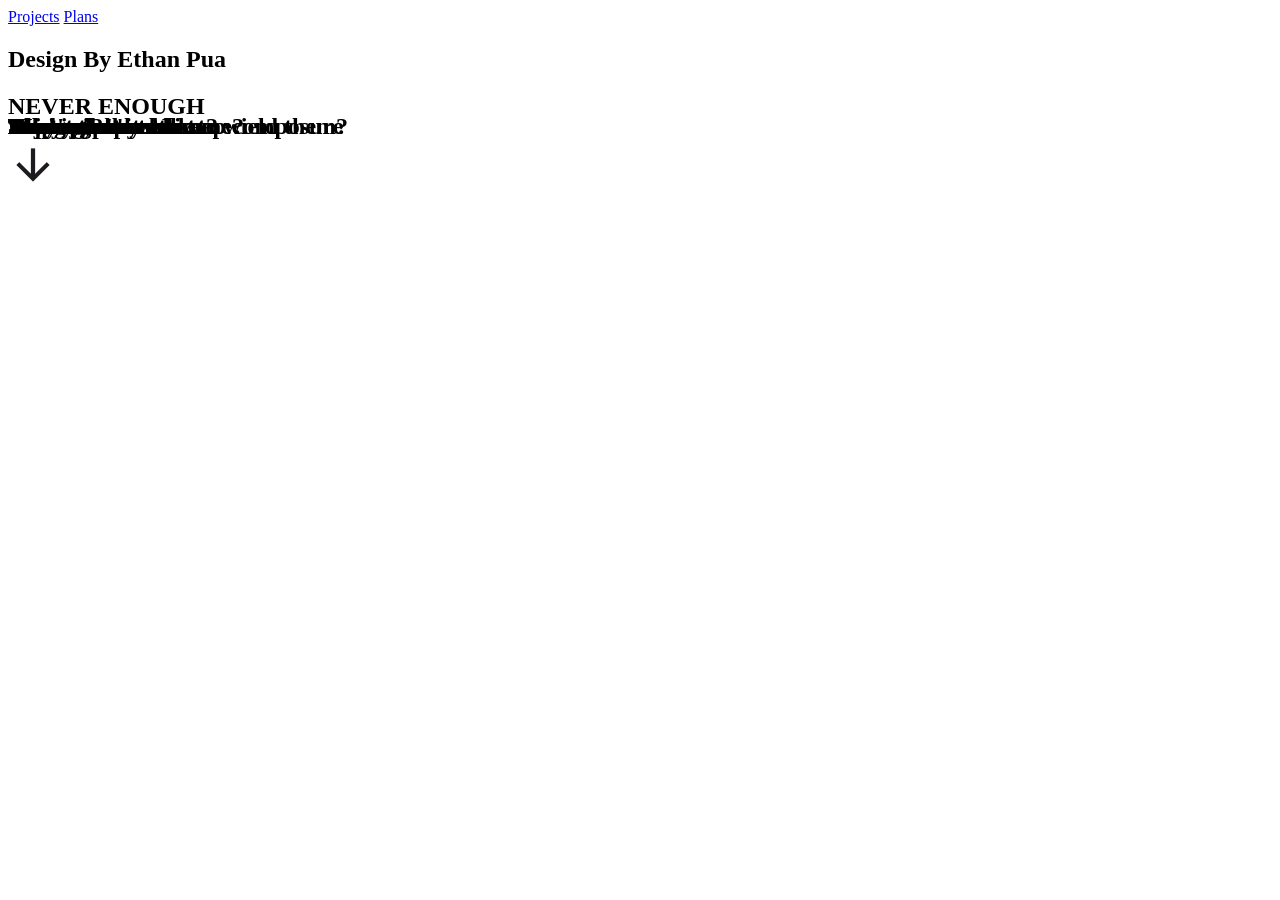
==== index.html @ 6ef33bbf "Started the html, prep for CSS" ====
<!DOCTYPE html>
<html lang="en">
<head>
    <meta charset="UTF-8">
    <meta name="viewport" content="width=device-width, initial-scale=1.0">
    <link rel="stylesheet" href="styles.css">
    <title>Document</title>
</head>
<body>
    <nav id="navigation">
        <a href="#" class="projectsnav">Projects</a>
        <a href="#" class="plansnav">Plans</a>
        <h1 class="designtitle">Design By Ethan Pua</h1>
    </nav>
    <section id="backgroundtexts">
        <h2>You got powers</h2>
        <h2>Do you know how to wield them?</h2>
        <h2>Who runs the show?</h2>
        <h2>Superpowers</h2>
        <h2>Try your best to keep composure</h2>
        <h2>Always</h2>
        <h2>Who's gon'</h2>
        <h2>Stop me?</h2>
        <h2>Pain is inevitable</h2>
        <h2>Find my way</h2>
        <h2>Through space time</h2>
        <h2>You're the one I</h2>
        <h2>Turn to</h2>
        <h2>I'm tryna breath</h2>
        <h2>Why won't you let me?</h2>
        <h1>NEVER ENOUGH</h1>
    </section>
    <div class="arrowdown"></div>
</body>
</html>
---- styles.css ----
.arrowdown {
    background-image: url('images/arrow_forward.png');
    height: 50px;
    width: 50px;
}

h2 {
    position: absolute;
}
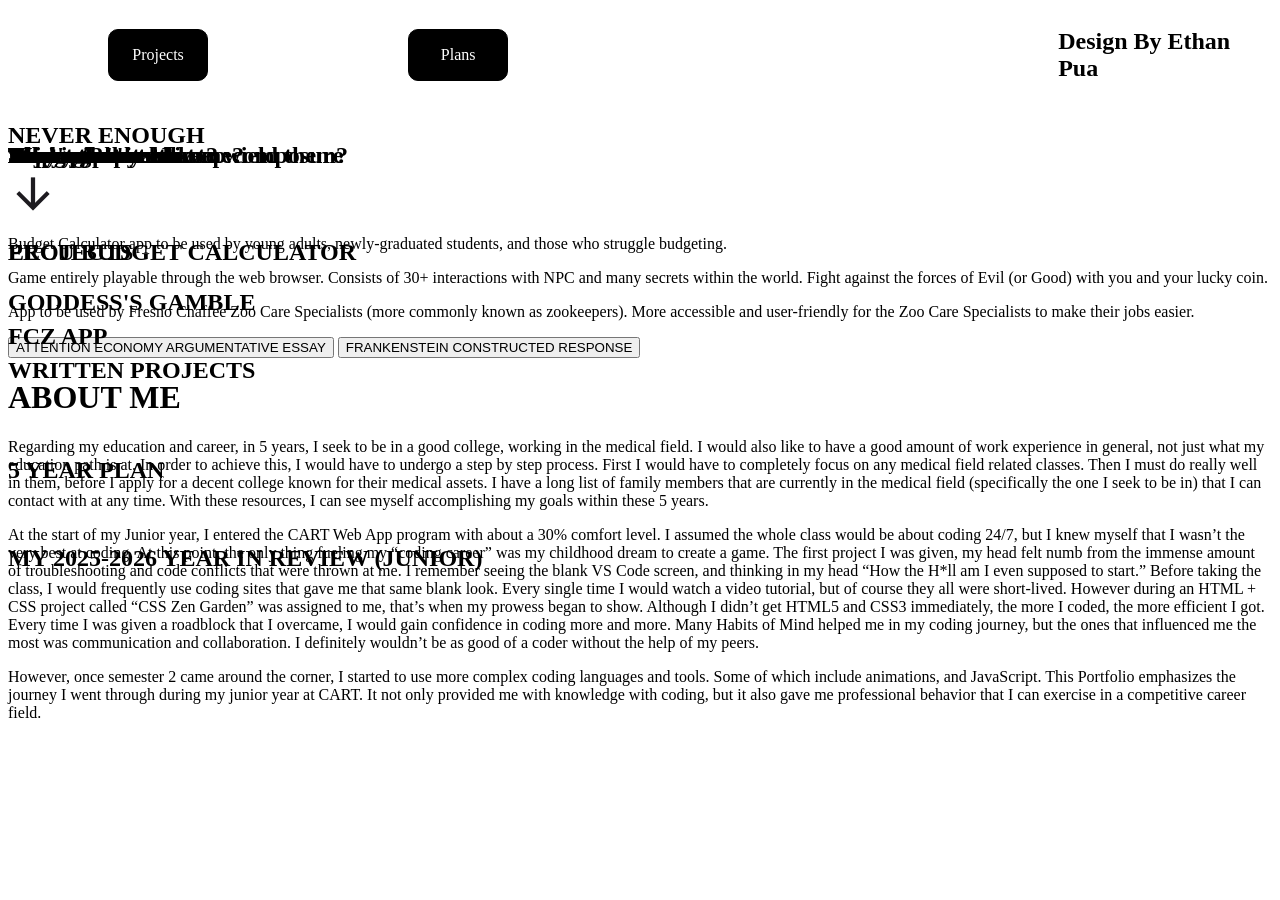
==== commit bed5801c: "Added all the paragraphs" ====
--- a/index.html
+++ b/index.html
@@ -31,5 +31,36 @@
         <h1>NEVER ENOUGH</h1>
     </section>
     <div class="arrowdown"></div>
+    <h2 class="projectstitle">PROJECTS</h2>
+    <section class="EECU">
+        <div class="calcpic"></div>
+        <h2 class="calctitle">EECU BUDGET CALCULATOR</h2>
+    </section>
+    <p>Budget Calculator app to be used by young adults, newly-graduated students, and those who struggle budgeting.</p>
+    <section class="Gamble">
+        <div class="gamblepic"></div>
+        <h2 class="gambletitle">GODDESS'S GAMBLE</h2>
+    </section>
+    <p>Game entirely playable through the web browser. Consists of 30+ interactions with NPC and many secrets within the world. Fight against the forces of Evil (or Good) with you and your lucky coin.</p>
+    <section class="FCZ">
+        <div class="fczpic"></div>
+        <h2 class="fcztitle">FCZ APP</h2>
+    </section>
+    <p>App to be used by Fresno Chaffee Zoo Care Specialists (more commonly known as zookeepers). More accessible and user-friendly for the Zoo Care Specialists to make their jobs easier.</p>
+    <h2 class="writtentitle">WRITTEN PROJECTS</h2>
+    <button class="essay1"><a class="essaylink1">ATTENTION ECONOMY ARGUMENTATIVE ESSAY</a></button>
+    <button class="essay2"><a class="essaylink2">FRANKENSTEIN CONSTRUCTED RESPONSE</a></button>
+    <h1 class="aboutme">ABOUT ME</h1>
+    <section class="fiveyearplan">
+        <h2>5 YEAR PLAN</h2>
+        <p>Regarding my education and career, in 5 years, I seek to be in a good college, working in the medical field. I would also like to have a good amount of work experience in general, not just what my education path is at. In order to achieve this, I would have to undergo a step by step process. First I would have to completely focus on any medical field related classes. Then I must do really well in them, before I apply for a decent college known for their medical assets. I have a long list of family members that are currently in the medical field (specifically the one I seek to be in) that I can contact with at any time. With these resources, I can see myself accomplishing my goals within these 5 years.</p>
+    </section>
+    <section class="yearreview">
+        <h2>MY 2025-2026 YEAR IN REVIEW (JUNIOR)</h2>
+        <p>At the start of my Junior year, I entered the CART Web App program with about a 30% comfort level. I assumed the whole class would be about coding 24/7, but I knew myself that I wasn’t the very best at coding. At this point, the only thing fueling my “coding career” was my childhood dream to create a game. The first project I was given, my head felt numb from the immense amount of troubleshooting and code conflicts that were thrown at me. I remember seeing the blank VS Code screen, and thinking in my head “How the H*ll am I even supposed to start.” Before taking the class, I would frequently use coding sites that gave me that same blank look. Every single time I would watch a video tutorial, but of course they all were short-lived. However during an HTML + CSS project called “CSS Zen Garden” was assigned to me, that’s when my prowess began to show. Although I didn’t get HTML5 and CSS3 immediately, the more I coded, the more efficient I got. Every time I was given a roadblock that I overcame, I would gain confidence in coding more and more. Many Habits of Mind helped me in my coding journey, but the ones that influenced me the most was communication and collaboration. I definitely wouldn’t be as good of a coder without the help of my peers.</p>
+        <div class="picbefore"></div>
+        <div class="picafter"></div>
+        <p>However, once semester 2 came around the corner, I started to use more complex coding languages and tools. Some of which include animations, and JavaScript. This Portfolio emphasizes the journey I went through during my junior year at CART. It not only provided me with knowledge with coding, but it also gave me professional behavior that I can exercise in a competitive career field.</p>
+    </section>
 </body>
 </html>
--- a/styles.css
+++ b/styles.css
@@ -1,3 +1,32 @@
+nav {
+    display: flex;
+    flex-direction: row;
+    align-items: center;
+    gap: 200px;
+}
+
+.projectsnav, .plansnav {
+    display: flex;
+    flex-direction: column;
+    align-items: center;
+    place-content: center;
+    border: 1px black solid;
+    border-radius: 10px;
+    background-color: black;
+    text-decoration: none;
+    color: white;
+    width: 100px;
+    height: 50px;
+}
+
+.projectsnav {
+    margin-left: 100px;
+}
+
+.designtitle {
+    margin-left: 350px;
+}
+
 .arrowdown {
     background-image: url('images/arrow_forward.png');
     height: 50px;
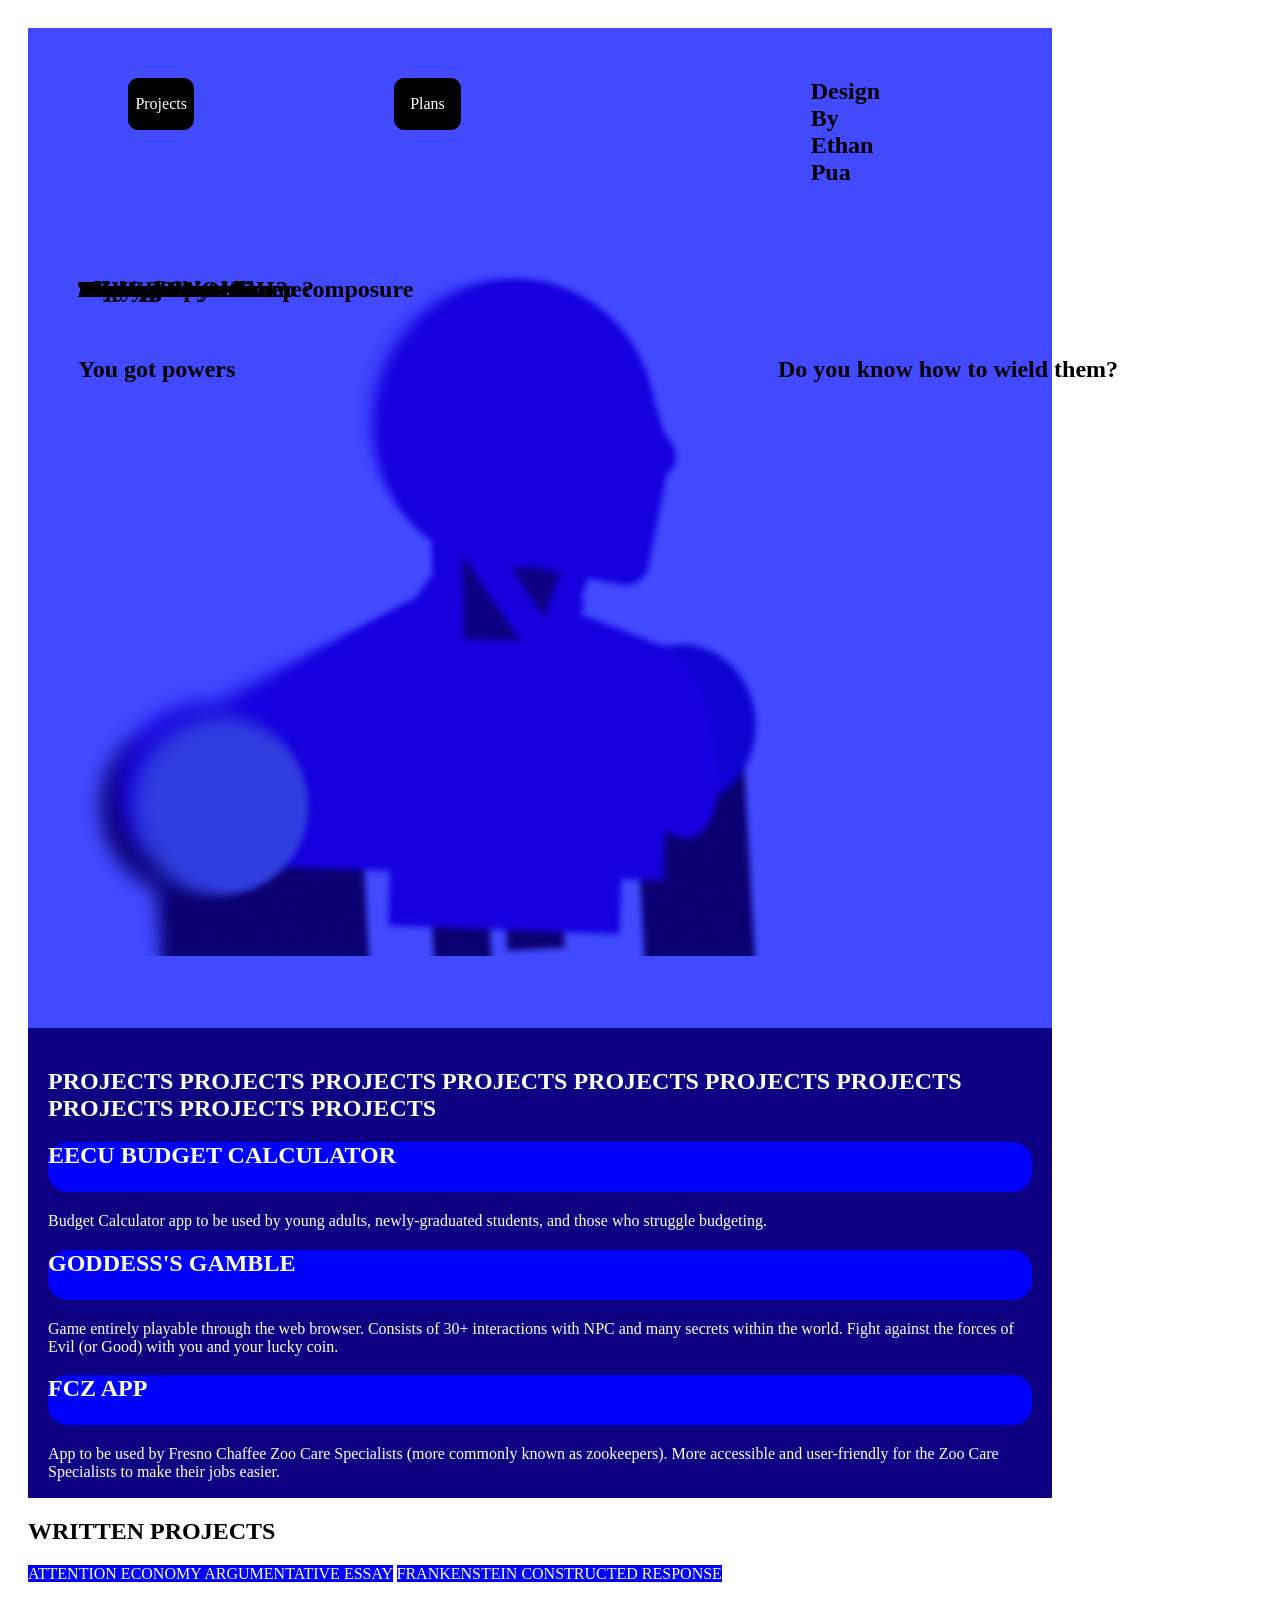
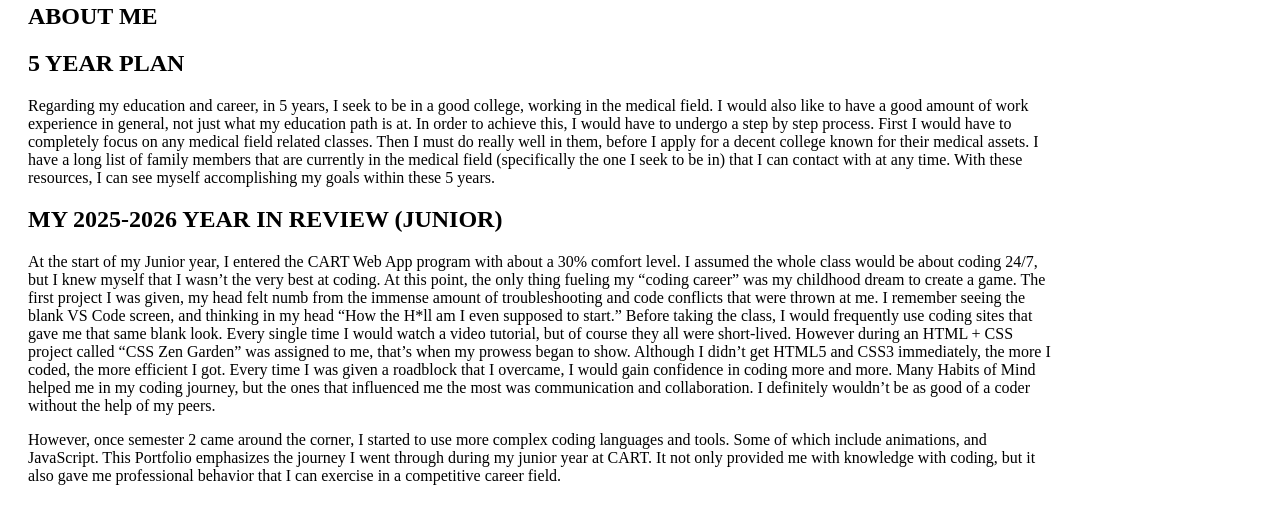
==== commit e658dcfb: "added images and did css" ====
--- a/index.html
+++ b/index.html
@@ -1,66 +1,141 @@
 <!DOCTYPE html>
 <html lang="en">
+
 <head>
     <meta charset="UTF-8">
     <meta name="viewport" content="width=device-width, initial-scale=1.0">
-    <link rel="stylesheet" href="styles.css">
+    <link rel="stylesheet" href="main/styles.css">
     <title>Document</title>
 </head>
+
 <body>
-    <nav id="navigation">
-        <a href="#" class="projectsnav">Projects</a>
-        <a href="#" class="plansnav">Plans</a>
-        <h1 class="designtitle">Design By Ethan Pua</h1>
-    </nav>
-    <section id="backgroundtexts">
-        <h2>You got powers</h2>
-        <h2>Do you know how to wield them?</h2>
-        <h2>Who runs the show?</h2>
-        <h2>Superpowers</h2>
-        <h2>Try your best to keep composure</h2>
-        <h2>Always</h2>
-        <h2>Who's gon'</h2>
-        <h2>Stop me?</h2>
-        <h2>Pain is inevitable</h2>
-        <h2>Find my way</h2>
-        <h2>Through space time</h2>
-        <h2>You're the one I</h2>
-        <h2>Turn to</h2>
-        <h2>I'm tryna breath</h2>
-        <h2>Why won't you let me?</h2>
-        <h1>NEVER ENOUGH</h1>
-    </section>
-    <div class="arrowdown"></div>
-    <h2 class="projectstitle">PROJECTS</h2>
-    <section class="EECU">
-        <div class="calcpic"></div>
-        <h2 class="calctitle">EECU BUDGET CALCULATOR</h2>
-    </section>
-    <p>Budget Calculator app to be used by young adults, newly-graduated students, and those who struggle budgeting.</p>
-    <section class="Gamble">
-        <div class="gamblepic"></div>
-        <h2 class="gambletitle">GODDESS'S GAMBLE</h2>
-    </section>
-    <p>Game entirely playable through the web browser. Consists of 30+ interactions with NPC and many secrets within the world. Fight against the forces of Evil (or Good) with you and your lucky coin.</p>
-    <section class="FCZ">
-        <div class="fczpic"></div>
-        <h2 class="fcztitle">FCZ APP</h2>
-    </section>
-    <p>App to be used by Fresno Chaffee Zoo Care Specialists (more commonly known as zookeepers). More accessible and user-friendly for the Zoo Care Specialists to make their jobs easier.</p>
-    <h2 class="writtentitle">WRITTEN PROJECTS</h2>
-    <button class="essay1"><a class="essaylink1">ATTENTION ECONOMY ARGUMENTATIVE ESSAY</a></button>
-    <button class="essay2"><a class="essaylink2">FRANKENSTEIN CONSTRUCTED RESPONSE</a></button>
-    <h1 class="aboutme">ABOUT ME</h1>
-    <section class="fiveyearplan">
-        <h2>5 YEAR PLAN</h2>
-        <p>Regarding my education and career, in 5 years, I seek to be in a good college, working in the medical field. I would also like to have a good amount of work experience in general, not just what my education path is at. In order to achieve this, I would have to undergo a step by step process. First I would have to completely focus on any medical field related classes. Then I must do really well in them, before I apply for a decent college known for their medical assets. I have a long list of family members that are currently in the medical field (specifically the one I seek to be in) that I can contact with at any time. With these resources, I can see myself accomplishing my goals within these 5 years.</p>
-    </section>
-    <section class="yearreview">
-        <h2>MY 2025-2026 YEAR IN REVIEW (JUNIOR)</h2>
-        <p>At the start of my Junior year, I entered the CART Web App program with about a 30% comfort level. I assumed the whole class would be about coding 24/7, but I knew myself that I wasn’t the very best at coding. At this point, the only thing fueling my “coding career” was my childhood dream to create a game. The first project I was given, my head felt numb from the immense amount of troubleshooting and code conflicts that were thrown at me. I remember seeing the blank VS Code screen, and thinking in my head “How the H*ll am I even supposed to start.” Before taking the class, I would frequently use coding sites that gave me that same blank look. Every single time I would watch a video tutorial, but of course they all were short-lived. However during an HTML + CSS project called “CSS Zen Garden” was assigned to me, that’s when my prowess began to show. Although I didn’t get HTML5 and CSS3 immediately, the more I coded, the more efficient I got. Every time I was given a roadblock that I overcame, I would gain confidence in coding more and more. Many Habits of Mind helped me in my coding journey, but the ones that influenced me the most was communication and collaboration. I definitely wouldn’t be as good of a coder without the help of my peers.</p>
-        <div class="picbefore"></div>
-        <div class="picafter"></div>
-        <p>However, once semester 2 came around the corner, I started to use more complex coding languages and tools. Some of which include animations, and JavaScript. This Portfolio emphasizes the journey I went through during my junior year at CART. It not only provided me with knowledge with coding, but it also gave me professional behavior that I can exercise in a competitive career field.</p>
-    </section>
+    <div id="section1">
+        <nav id="navigation">
+            <a href="#" class="projectsnav">Projects</a>
+            <a href="#" class="plansnav">Plans</a>
+            <h1 class="designtitle">Design By Ethan Pua</h1>
+        </nav>
+        <section id="part1">
+            <h2 class="bgtext" id="powers">You got powers</h2>
+            <h2 class="bgtext" id="wield">Do you know how to wield them?</h2>
+            <h2 class="bgtext" id="runs">Who runs the show?</h2>
+            <h2 class="bgtext" id="superpowers">Superpowers</h2>
+            <h2 class="bgtext" id="composure">Try your best to keep composure</h2>
+            <h2 class="bgtext" id="always">Always</h2>
+            <h2 class="bgtext" id="who">Who's gon'</h2>
+            <h2 class="bgtext" id="stop">Stop me?</h2>
+            <h2 class="bgtext" id="pain">Pain is inevitable</h2>
+            <h2 class="bgtext" id="find">Find my way</h2>
+            <h2 class="bgtext" id="space">Through space time</h2>
+            <h2 class="bgtext" id="one">You're the one I</h2>
+            <h2 class="bgtext" id="turn">Turn to</h2>
+            <h2 class="bgtext" id="breath">I'm tryna breath</h2>
+            <h2 class="bgtext" id="letme">Why won't you let me?</h2>
+            <h1 class="bgtext" id="neverenough">NEVER ENOUGH</h1>
+            <div class="man"></div>
+            <div class="arrowdown"></div>
+        </section>
+    </div>
+    <div id="section2">
+        <section id="part2">
+            <h2 class="projectstitle">PROJECTS PROJECTS PROJECTS PROJECTS PROJECTS PROJECTS PROJECTS PROJECTS PROJECTS PROJECTS</h2>
+            <section class="EECU">
+                <a class="eecuvisual" href="eecu.html">
+                    <div class="calcpic"></div>
+                    <h2 class="calctitle">EECU BUDGET CALCULATOR</h2>
+                </a>
+                <p class="eecudesc">Budget Calculator app to be used by young adults, newly-graduated students, and
+                    those who struggle budgeting.</p>
+            </section>
+            <section class="Gamble">
+                <a class="gamblevisual" href="gamble.html">
+                    <div class="gamblepic"></div>
+                    <h2 class="gambletitle">GODDESS'S GAMBLE</h2>
+                </a>
+                <p class="gambledesc">Game entirely playable through the web browser. Consists of 30+ interactions with
+                    NPC
+                    and many secrets within the world. Fight against the forces of Evil (or Good) with you and your
+                    lucky
+                    coin.</p>
+            </section>
+            <section class="FCZ">
+                <a class="fczvisual" href="fcz.html">
+                    <div class="fczpic"></div>
+                    <h2 class="fcztitle">FCZ APP</h2>
+                </a>
+                <p class="fczdesc">App to be used by Fresno Chaffee Zoo Care Specialists (more commonly known as
+                    zookeepers). More accessible and user-friendly for the Zoo Care Specialists to make their jobs
+                    easier.
+                </p>
+            </section>
+        </section>
+    </div>
+    <div id="section3">
+        <section id="part3">
+            <h2 class="writtentitle">WRITTEN PROJECTS</h2>
+            <a class="essay1" href="attecon.html">ATTENTION ECONOMY ARGUMENTATIVE ESSAY</a>
+            <a class="essay2" href="frankenstein.html">FRANKENSTEIN CONSTRUCTED RESPONSE</a>
+        </section>
+    </div>
+    <div id="section4">
+        <section id="part4">
+            <h1 class="aboutme">ABOUT ME</h1>
+            <section class="fiveyearplan">
+                <h2>5 YEAR PLAN</h2>
+                <p>Regarding my education and career, in 5 years, I seek to be in a good college, working in the medical
+                    field.
+                    I would also like to have a good amount of work experience in general, not just what my education
+                    path
+                    is
+                    at. In order to achieve this, I would have to undergo a step by step process. First I would have to
+                    completely focus on any medical field related classes. Then I must do really well in them, before I
+                    apply
+                    for a decent college known for their medical assets. I have a long list of family members that are
+                    currently
+                    in the medical field (specifically the one I seek to be in) that I can contact with at any time.
+                    With
+                    these
+                    resources, I can see myself accomplishing my goals within these 5 years.</p>
+            </section>
+            <section class="yearreview">
+                <h2>MY 2025-2026 YEAR IN REVIEW (JUNIOR)</h2>
+                <p>At the start of my Junior year, I entered the CART Web App program with about a 30% comfort level. I
+                    assumed
+                    the whole class would be about coding 24/7, but I knew myself that I wasn’t the very best at coding.
+                    At
+                    this
+                    point, the only thing fueling my “coding career” was my childhood dream to create a game. The first
+                    project
+                    I was given, my head felt numb from the immense amount of troubleshooting and code conflicts that
+                    were
+                    thrown at me. I remember seeing the blank VS Code screen, and thinking in my head “How the H*ll am I
+                    even
+                    supposed to start.” Before taking the class, I would frequently use coding sites that gave me that
+                    same
+                    blank look. Every single time I would watch a video tutorial, but of course they all were
+                    short-lived.
+                    However during an HTML + CSS project called “CSS Zen Garden” was assigned to me, that’s when my
+                    prowess
+                    began to show. Although I didn’t get HTML5 and CSS3 immediately, the more I coded, the more
+                    efficient I
+                    got.
+                    Every time I was given a roadblock that I overcame, I would gain confidence in coding more and more.
+                    Many
+                    Habits of Mind helped me in my coding journey, but the ones that influenced me the most was
+                    communication
+                    and collaboration. I definitely wouldn’t be as good of a coder without the help of my peers.</p>
+                <div class="picbefore"></div>
+                <div class="picafter"></div>
+                <p>However, once semester 2 came around the corner, I started to use more complex coding languages and
+                    tools.
+                    Some of which include animations, and JavaScript. This Portfolio emphasizes the journey I went
+                    through
+                    during my junior year at CART. It not only provided me with knowledge with coding, but it also gave
+                    me
+                    professional behavior that I can exercise in a competitive career field.</p>
+            </section>
+        </section>
+    </div>
 </body>
+
 </html>
--- a/main/styles.css
+++ b/main/styles.css
@@ -0,0 +1,113 @@
+body {
+    display: flex;
+    flex-direction: column;
+    padding: 20px;
+    justify-self: center;
+    width: 80%
+}
+
+nav {
+    display: flex;
+    flex-direction: row;
+    justify-content: space-around;
+    gap: 200px;
+}
+
+.projectsnav, .plansnav {
+    display: flex;
+    flex-direction: column;
+    align-items: center;
+    place-content: center;
+    border: 1px black solid;
+    border-radius: 10px;
+    background-color: black;
+    text-decoration: none;
+    color: white;
+    margin-top: 50px;
+    width: 15%;
+    height: 50px;
+}
+
+.projectsnav {
+    margin-left: 100px;
+}
+
+.designtitle {
+    margin-top: 50px;
+    margin-right: 150px;
+    margin-left: 150px;
+}
+
+.arrowdown {
+    background-image: url('images/arrow_forward.png');
+    height: 50px;
+    width: 50px;
+}
+
+.bgtext {
+    position: absolute;
+}
+
+a {
+    background-color: blue;
+    color: white;
+    text-decoration: none;
+    & .calctitle {
+        height: 50px;
+        background-color: blue;
+        border-radius: 20px;
+    }
+    & .gambletitle {
+        height: 50px;
+        background-color: blue;
+        border-radius: 20px;
+    }
+    & .fcztitle {
+        height: 50px;
+        background-color: blue;
+        border-radius: 20px;
+    }
+}
+
+#part1 {
+    padding-top: -50px;
+    padding: 50px;
+}
+
+.man {
+    background-image: url('../images/Component 1.png');
+    background-size: cover;
+    height: 700px;
+    width: 700px;
+}
+
+#section1 {
+    background-color: #414AFF;
+    height: 1000px;
+    width: 100%;
+}
+
+#powers {
+    margin-top: 100px;
+}
+
+#wield {
+    margin-top: 100px;
+    margin-left: 700px;
+}
+
+#section2 {
+    display: flex;
+    flex-direction: column;
+    flex-wrap: nowrap;
+    background-color: #0D0082;
+    padding: 20px;
+    height: 430px;
+    max-width: 100%;
+}
+
+
+
+.projectstitle, .EECU p, .Gamble p, .FCZ p {
+    color: white;
+}
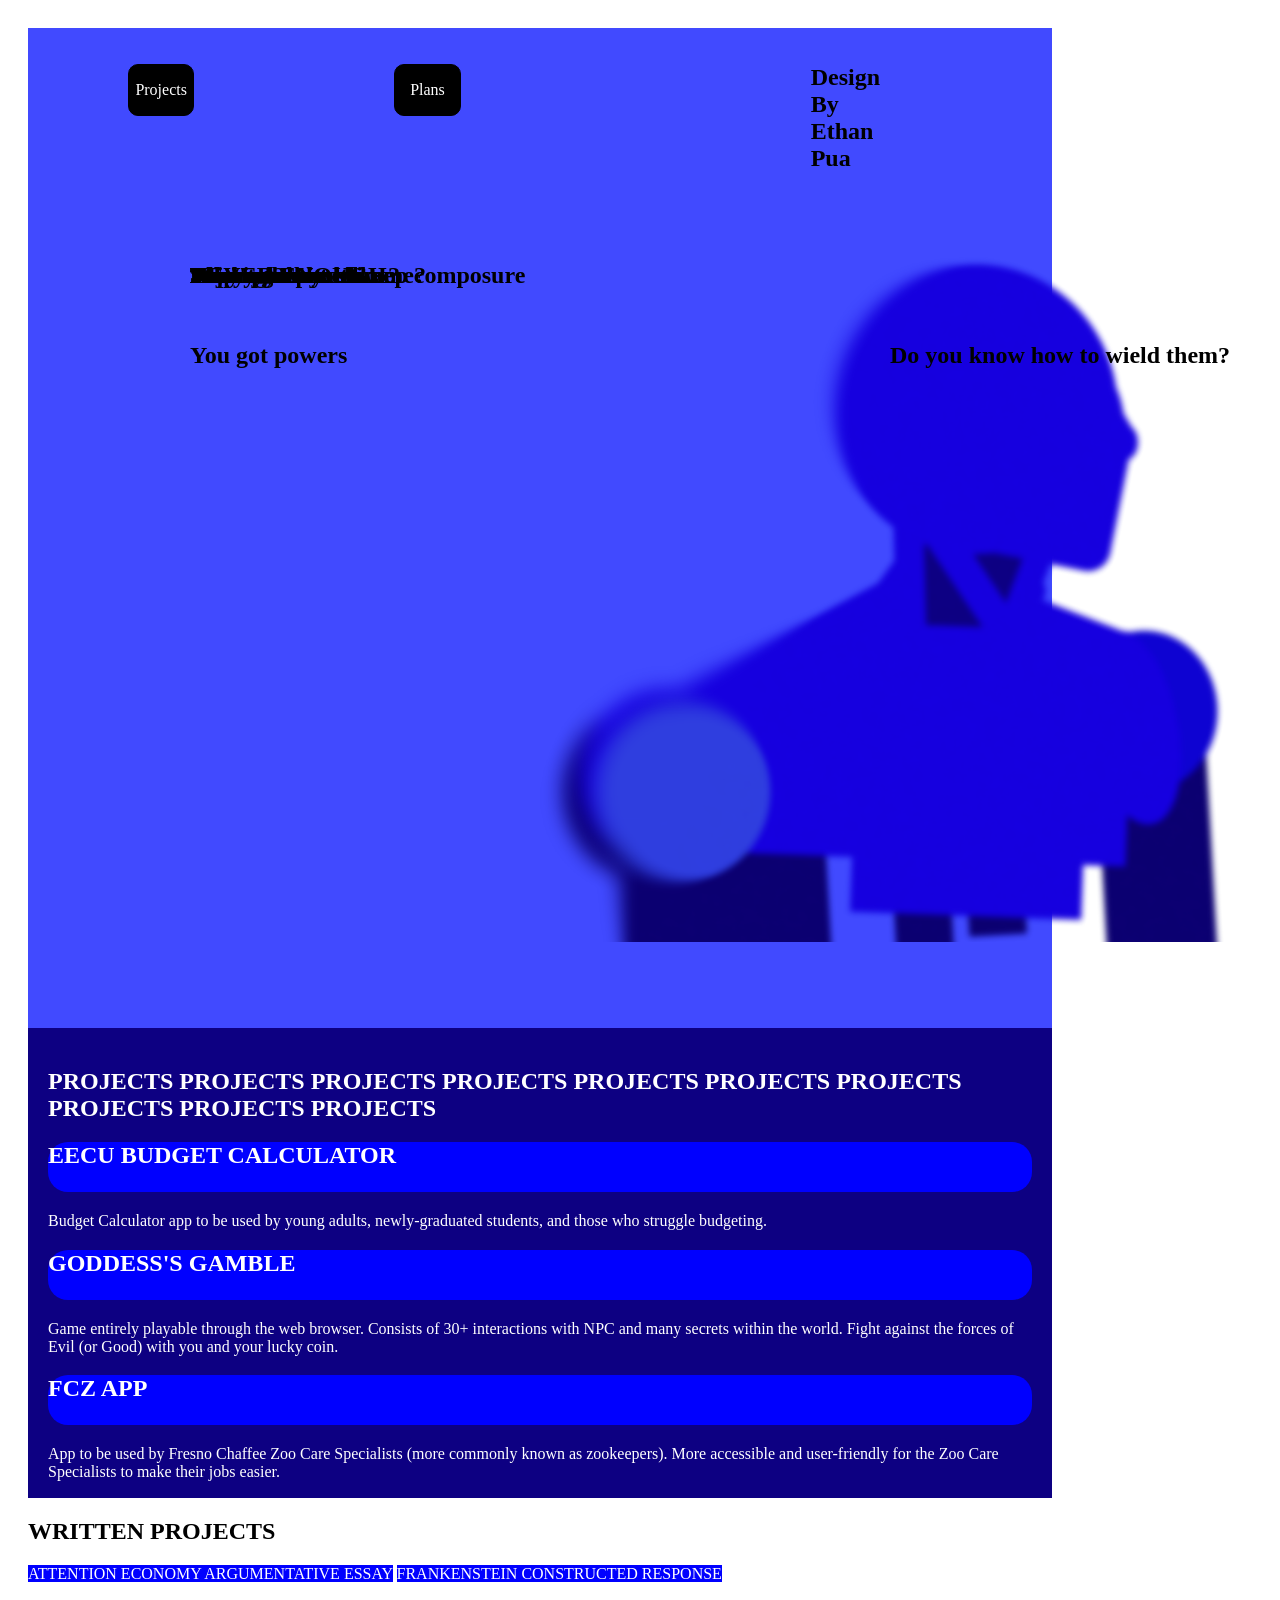
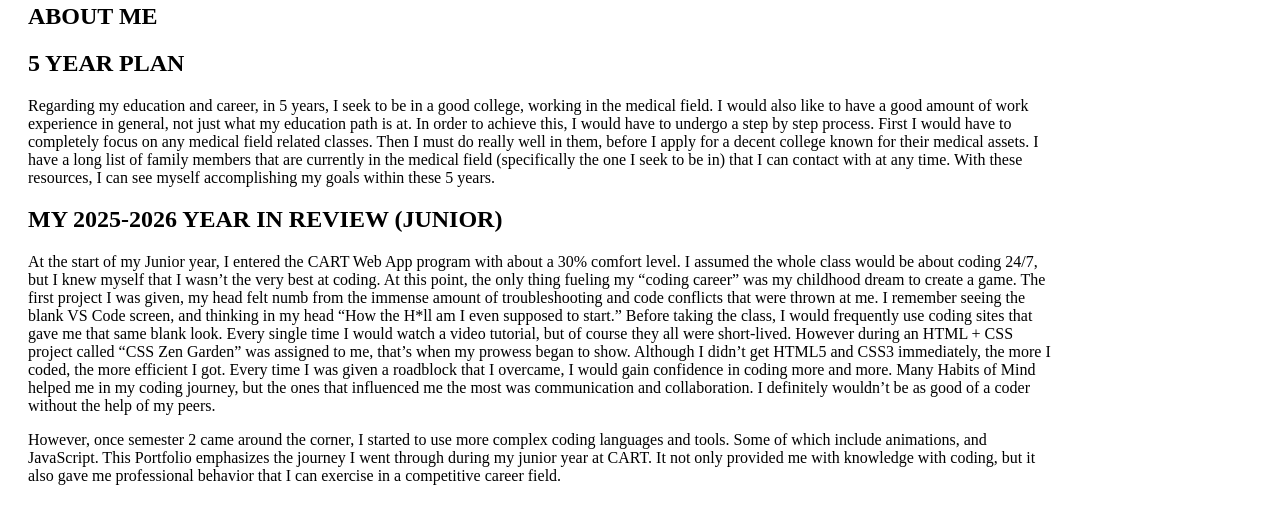
==== commit 6f76f7f4: "fixed linking" ====
--- a/index.html
+++ b/index.html
@@ -40,7 +40,7 @@
         <section id="part2">
             <h2 class="projectstitle">PROJECTS PROJECTS PROJECTS PROJECTS PROJECTS PROJECTS PROJECTS PROJECTS PROJECTS PROJECTS</h2>
             <section class="EECU">
-                <a class="eecuvisual" href="eecu.html">
+                <a class="eecuvisual" href="/main/eecu.html">
                     <div class="calcpic"></div>
                     <h2 class="calctitle">EECU BUDGET CALCULATOR</h2>
                 </a>
@@ -48,7 +48,7 @@
                     those who struggle budgeting.</p>
             </section>
             <section class="Gamble">
-                <a class="gamblevisual" href="gamble.html">
+                <a class="gamblevisual" href="main/gamble.html">
                     <div class="gamblepic"></div>
                     <h2 class="gambletitle">GODDESS'S GAMBLE</h2>
                 </a>
@@ -59,7 +59,7 @@
                     coin.</p>
             </section>
             <section class="FCZ">
-                <a class="fczvisual" href="fcz.html">
+                <a class="fczvisual" href="main/fcz.html">
                     <div class="fczpic"></div>
                     <h2 class="fcztitle">FCZ APP</h2>
                 </a>
@@ -73,8 +73,8 @@
     <div id="section3">
         <section id="part3">
             <h2 class="writtentitle">WRITTEN PROJECTS</h2>
-            <a class="essay1" href="attecon.html">ATTENTION ECONOMY ARGUMENTATIVE ESSAY</a>
-            <a class="essay2" href="frankenstein.html">FRANKENSTEIN CONSTRUCTED RESPONSE</a>
+            <a class="essay1" href="main/attecon.html">ATTENTION ECONOMY ARGUMENTATIVE ESSAY</a>
+            <a class="essay2" href="main/frankenstein.html">FRANKENSTEIN CONSTRUCTED RESPONSE</a>
         </section>
     </div>
     <div id="section4">
--- a/main/styles.css
+++ b/main/styles.css
@@ -3,6 +3,7 @@
     flex-direction: column;
     padding: 20px;
     justify-self: center;
+    align-content: center;
     width: 80%
 }
 
@@ -75,6 +76,7 @@
 }
 
 .man {
+    margin-left: 50%;
     background-image: url('../images/Component 1.png');
     background-size: cover;
     height: 700px;
@@ -82,6 +84,10 @@
 }
 
 #section1 {
+    display: flex;
+    flex-direction: column;
+    justify-content: center;
+    align-items: center;
     background-color: #414AFF;
     height: 1000px;
     width: 100%;
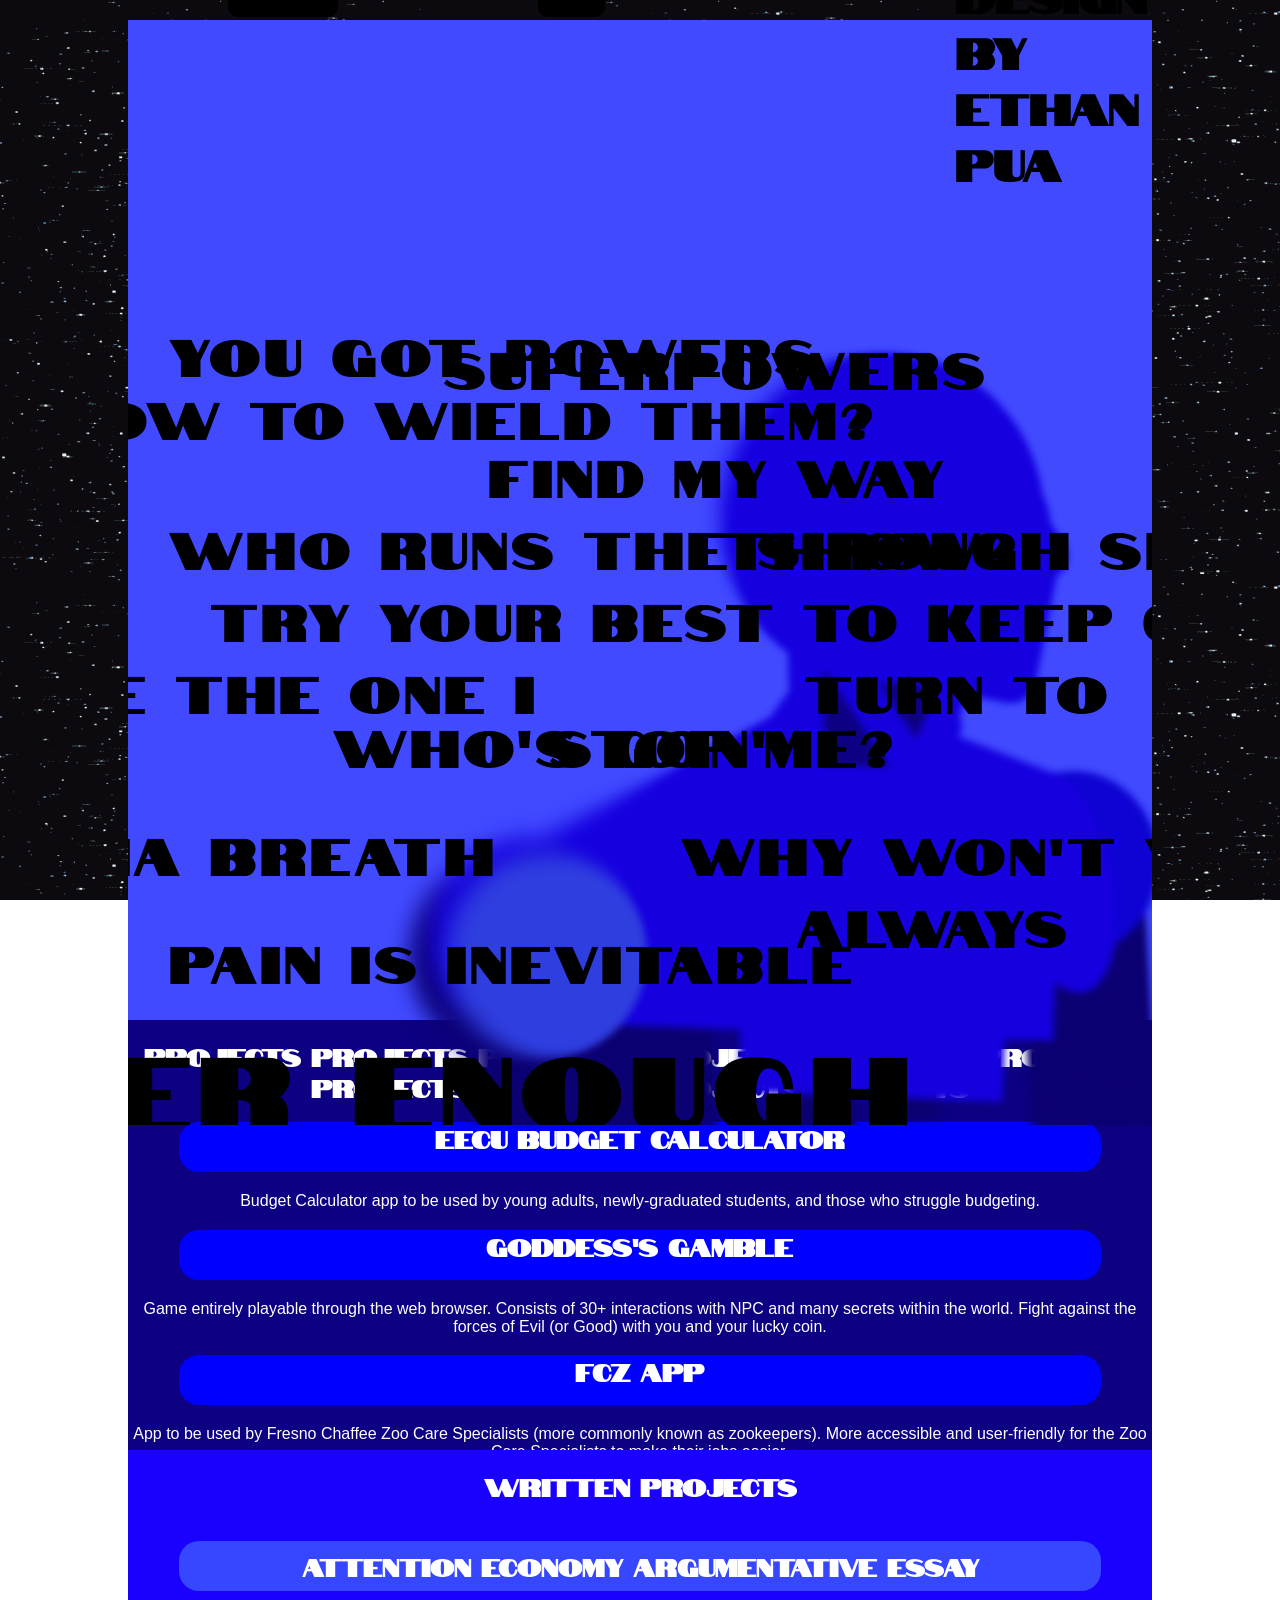
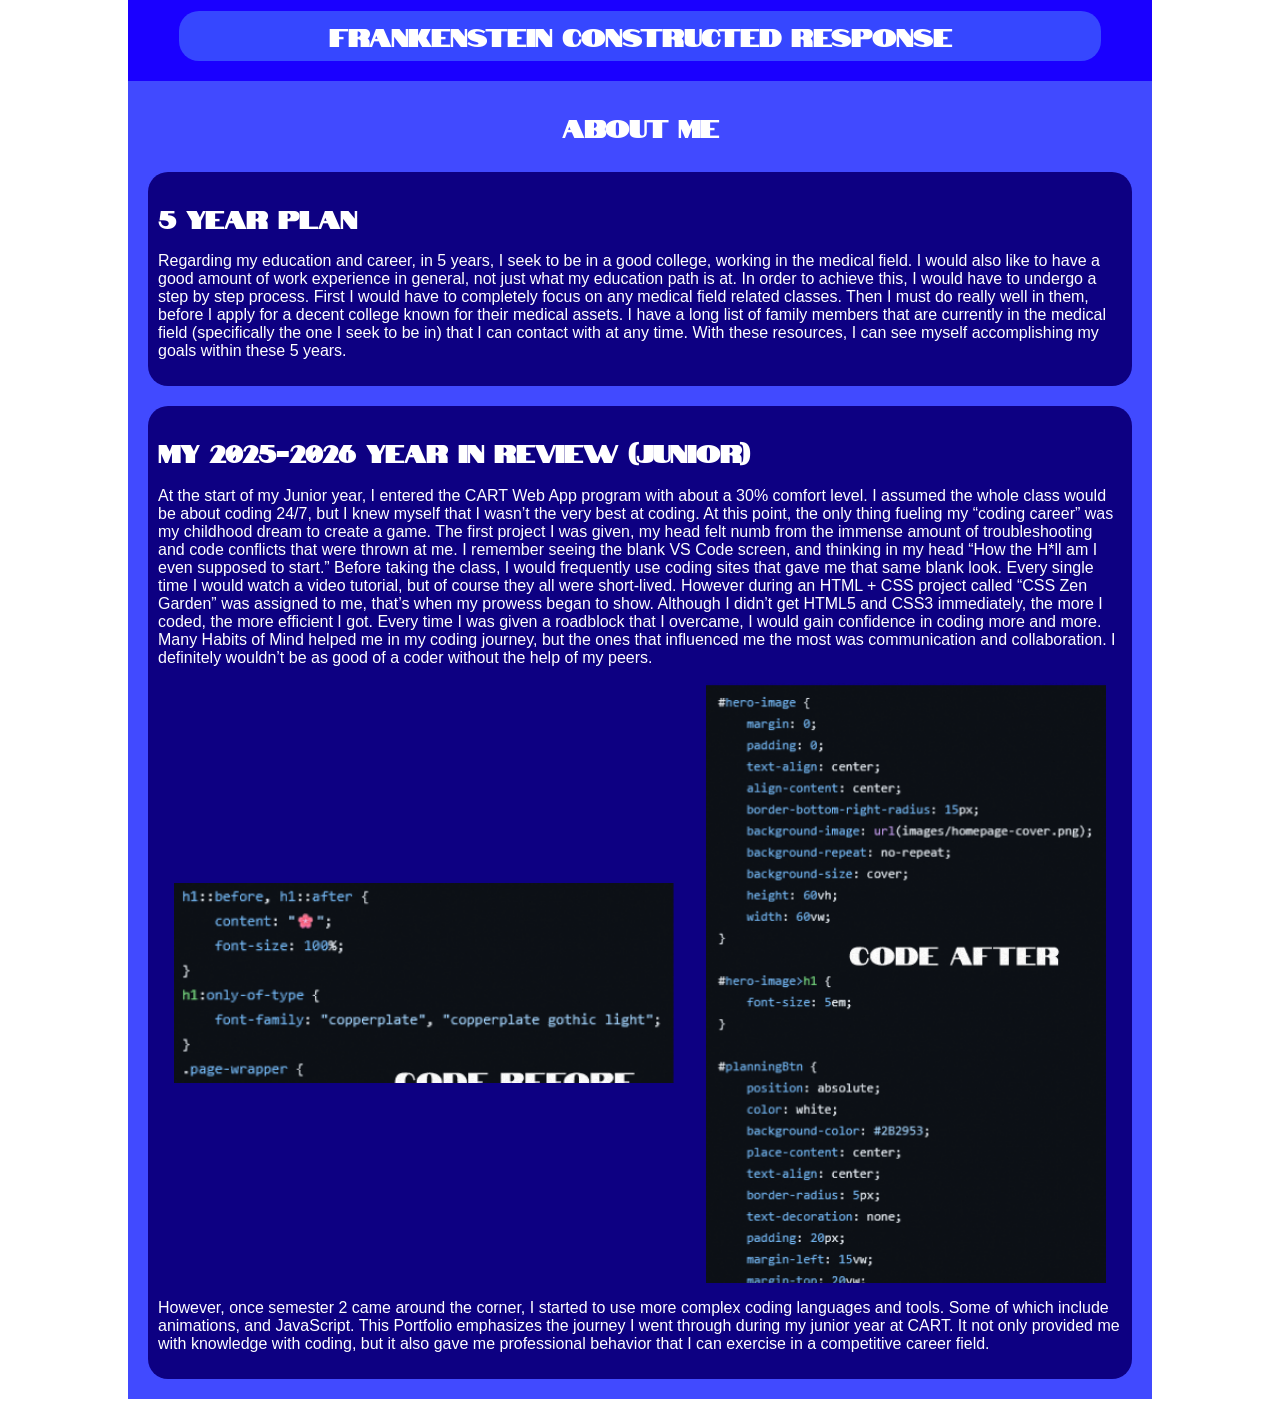
==== commit 8a94ca34: "finished all projects pages" ====
--- a/index.html
+++ b/index.html
@@ -4,15 +4,19 @@
 <head>
     <meta charset="UTF-8">
     <meta name="viewport" content="width=device-width, initial-scale=1.0">
-    <link rel="stylesheet" href="main/styles.css">
+    <link rel="stylesheet" href="/main/styles.css">
+    <link rel="preconnect" href="https://fonts.googleapis.com">
+    <link rel="preconnect" href="https://fonts.gstatic.com" crossorigin>
+    <link href="https://fonts.googleapis.com/css2?family=Notable&display=swap" rel="stylesheet">
+    <link href="https://fonts.cdnfonts.com/css/merge-one" rel="stylesheet">
     <title>Document</title>
 </head>
 
 <body>
     <div id="section1">
         <nav id="navigation">
-            <a href="#" class="projectsnav">Projects</a>
-            <a href="#" class="plansnav">Plans</a>
+            <a href="#section2" class="projectsnav">Projects</a>
+            <a href="#section4" class="plansnav">Plans</a>
             <h1 class="designtitle">Design By Ethan Pua</h1>
         </nav>
         <section id="part1">
@@ -38,7 +42,8 @@
     </div>
     <div id="section2">
         <section id="part2">
-            <h2 class="projectstitle">PROJECTS PROJECTS PROJECTS PROJECTS PROJECTS PROJECTS PROJECTS PROJECTS PROJECTS PROJECTS</h2>
+            <h2 class="projectstitle">PROJECTS PROJECTS PROJECTS PROJECTS PROJECTS PROJECTS PROJECTS PROJECTS PROJECTS
+                PROJECTS</h2>
             <section class="EECU">
                 <a class="eecuvisual" href="/main/eecu.html">
                     <div class="calcpic"></div>
@@ -48,7 +53,7 @@
                     those who struggle budgeting.</p>
             </section>
             <section class="Gamble">
-                <a class="gamblevisual" href="main/gamble.html">
+                <a class="gamblevisual" href="/main/gamble.html">
                     <div class="gamblepic"></div>
                     <h2 class="gambletitle">GODDESS'S GAMBLE</h2>
                 </a>
@@ -59,7 +64,7 @@
                     coin.</p>
             </section>
             <section class="FCZ">
-                <a class="fczvisual" href="main/fcz.html">
+                <a class="fczvisual" href="/main/fcz.html">
                     <div class="fczpic"></div>
                     <h2 class="fcztitle">FCZ APP</h2>
                 </a>
@@ -73,13 +78,13 @@
     <div id="section3">
         <section id="part3">
             <h2 class="writtentitle">WRITTEN PROJECTS</h2>
-            <a class="essay1" href="main/attecon.html">ATTENTION ECONOMY ARGUMENTATIVE ESSAY</a>
-            <a class="essay2" href="main/frankenstein.html">FRANKENSTEIN CONSTRUCTED RESPONSE</a>
+            <a class="essay1" href="/main/attecon.html"><h2 class="essay1title">ATTENTION ECONOMY ARGUMENTATIVE ESSAY</h2></a>
+            <a class="essay2" href="/main/frankenstein.html"><h2 class="essay2title">FRANKENSTEIN CONSTRUCTED RESPONSE</h2></a>
         </section>
     </div>
     <div id="section4">
         <section id="part4">
-            <h1 class="aboutme">ABOUT ME</h1>
+            <h2 class="aboutme">ABOUT ME</h2>
             <section class="fiveyearplan">
                 <h2>5 YEAR PLAN</h2>
                 <p>Regarding my education and career, in 5 years, I seek to be in a good college, working in the medical
@@ -124,8 +129,10 @@
                     Habits of Mind helped me in my coding journey, but the ones that influenced me the most was
                     communication
                     and collaboration. I definitely wouldn’t be as good of a coder without the help of my peers.</p>
-                <div class="picbefore"></div>
-                <div class="picafter"></div>
+                <section id="picsection">
+                    <div class="picbefore"></div>
+                    <div class="picafter"></div>
+                </section>
                 <p>However, once semester 2 came around the corner, I started to use more complex coding languages and
                     tools.
                     Some of which include animations, and JavaScript. This Portfolio emphasizes the journey I went
--- a/main/styles.css
+++ b/main/styles.css
@@ -1,10 +1,35 @@
+.notable-regular {
+  font-family: "Notable", sans-serif;
+  font-weight: 400;
+  font-style: normal;
+}
+
+p {
+    font-family: 'Merge One', sans-serif;
+                                                
+}
+
+h1, h2 {
+    font-family: 'Notable', sans-serif;
+}
+
+html {
+    background-image: url('../images/background-image-1.gif');
+    background-attachment: fixed;
+    scroll-behavior: smooth;
+}
+
+
+
 body {
     display: flex;
     flex-direction: column;
     padding: 20px;
+    margin: 0 auto;
+    align-items: center;;
     justify-self: center;
-    align-content: center;
-    width: 80%
+    width: 80%;
+    min-height: 100vh;
 }
 
 nav {
@@ -18,6 +43,7 @@
     display: flex;
     flex-direction: column;
     align-items: center;
+    font-family: 'Notable', sans-serif;
     place-content: center;
     border: 1px black solid;
     border-radius: 10px;
@@ -34,6 +60,7 @@
 }
 
 .designtitle {
+    font-size: 43px;
     margin-top: 50px;
     margin-right: 150px;
     margin-left: 150px;
@@ -53,41 +80,129 @@
     background-color: blue;
     color: white;
     text-decoration: none;
-    & .calctitle {
+    & .calctitle, .gambletitle, .fcztitle {
+        width: 90%;
         height: 50px;
+        margin-left: 5%;
         background-color: blue;
         border-radius: 20px;
     }
-    & .gambletitle {
-        height: 50px;
-        background-color: blue;
-        border-radius: 20px;
-    }
-    & .fcztitle {
-        height: 50px;
-        background-color: blue;
-        border-radius: 20px;
-    }
 }
 
 #part1 {
-    padding-top: -50px;
-    padding: 50px;
+    position: relative;
+    padding: -50px;
+    min-height: 900px;
+    overflow: hidden;
+}
+
+.bgtext {
+    position: absolute;
+    color: black;
+    font-family: 'Notable', sans-serif;
+    font-size: 50px;
+    line-height: 1.1;
+    letter-spacing: 0.1em;
+    pointer-events: none;
+    user-select: none;
+    z-index: 0;
+    white-space: nowrap;
+}
+
+#powers {
+    top: 0%;
+    left: 4%;
+}
+
+#wield {
+    top: 7%;
+    right: 27%;
+}
+
+#runs {
+    top: 28%;
+    left: 4%;
+}
+
+#superpowers {
+    top: 8%;
+    right: 16%;
+}
+
+#composure {
+    top: 36%;
+    left: 8%;
+}
+
+#always {
+    top: 70%;
+    right: 8%;
+}
+
+#who {
+    top: 50%;
+    left: 20%;
+}
+
+#stop {
+    top: 50%;
+    right: 25%;
+}
+
+#pain {
+    top: 74%;
+    left: 4%;
+}
+
+#find {
+    top: 20%;
+    right: 20%;
+}
+
+#space {
+    top: 28%;
+    left: 58%;
+}
+
+#one {
+    top: 44%;
+    right: 60%;
+}
+
+#turn {
+    top: 44%;
+    left: 66%;
+}
+
+#breath {
+    top: 62%;
+    right: 64%;
+}
+
+#letme {
+    top: 62%;
+    left: 54%;
+}
+
+#neverenough {
+    top: 80%;
+    right: 23%;
+    font-size: 100px;
 }
 
 .man {
-    margin-left: 50%;
+    margin-top: 10%;
+    margin-left: 25%;
     background-image: url('../images/Component 1.png');
     background-size: cover;
-    height: 700px;
-    width: 700px;
+    height: 800px;
+    width: 800px;
 }
 
 #section1 {
     display: flex;
     flex-direction: column;
     justify-content: center;
-    align-items: center;
     background-color: #414AFF;
     height: 1000px;
     width: 100%;
@@ -102,18 +217,99 @@
     margin-left: 700px;
 }
 
+/* Projects section */
+
 #section2 {
     display: flex;
     flex-direction: column;
     flex-wrap: nowrap;
     background-color: #0D0082;
-    padding: 20px;
+    padding: 0px;
     height: 430px;
-    max-width: 100%;
+    width: 100%;
+    text-align: center;
 }
 
 
 
 .projectstitle, .EECU p, .Gamble p, .FCZ p {
     color: white;
+}
+
+/* Written projects section */
+
+#section3 {
+    display: flex;
+    flex-direction: column;
+    width: 100%;
+}
+
+#part3 {
+    display: flex;
+    color: white;
+    align-items: center;
+    flex-direction: column;
+    background-color: #1A00FF;
+}
+
+a.essay1, a.essay2 {
+    background-color: #3647FF;
+    color: white;
+    text-decoration: none;
+    width: 90%;
+    height: 50px;
+    margin-top: 20px;
+    display: flex;
+    align-items: center;
+    justify-content: center;
+    border-radius: 20px;
+}
+
+a.essay2 {
+    margin-bottom: 20px;
+}
+
+/* Plans/About me section */
+
+#section4 {
+    display: flex;
+    flex-direction: column;
+    width: 100%;
+    background-color: #414AFF;
+}
+
+#part4 {
+    display: flex;
+    color: white;
+    align-items: center;
+    margin: 10px;
+    flex-direction: column;
+}
+
+.fiveyearplan, .yearreview {
+    margin: 10px;
+    background-color: #0D0082;
+    border-radius: 20px;
+    padding: 10px;
+}
+
+#picsection {
+    display: flex;
+    flex-direction: row;
+    justify-content: space-around;
+    align-items: center;
+}
+
+.picbefore {
+    background-image: url('../images/codebefore.png');
+    background-size: cover;
+    height: 200px;
+    width: 500px;
+}
+
+.picafter {
+    background-image: url('../images/codeafter.png');
+    background-size: cover;
+    height: 600px;
+    width: 400px;
 }
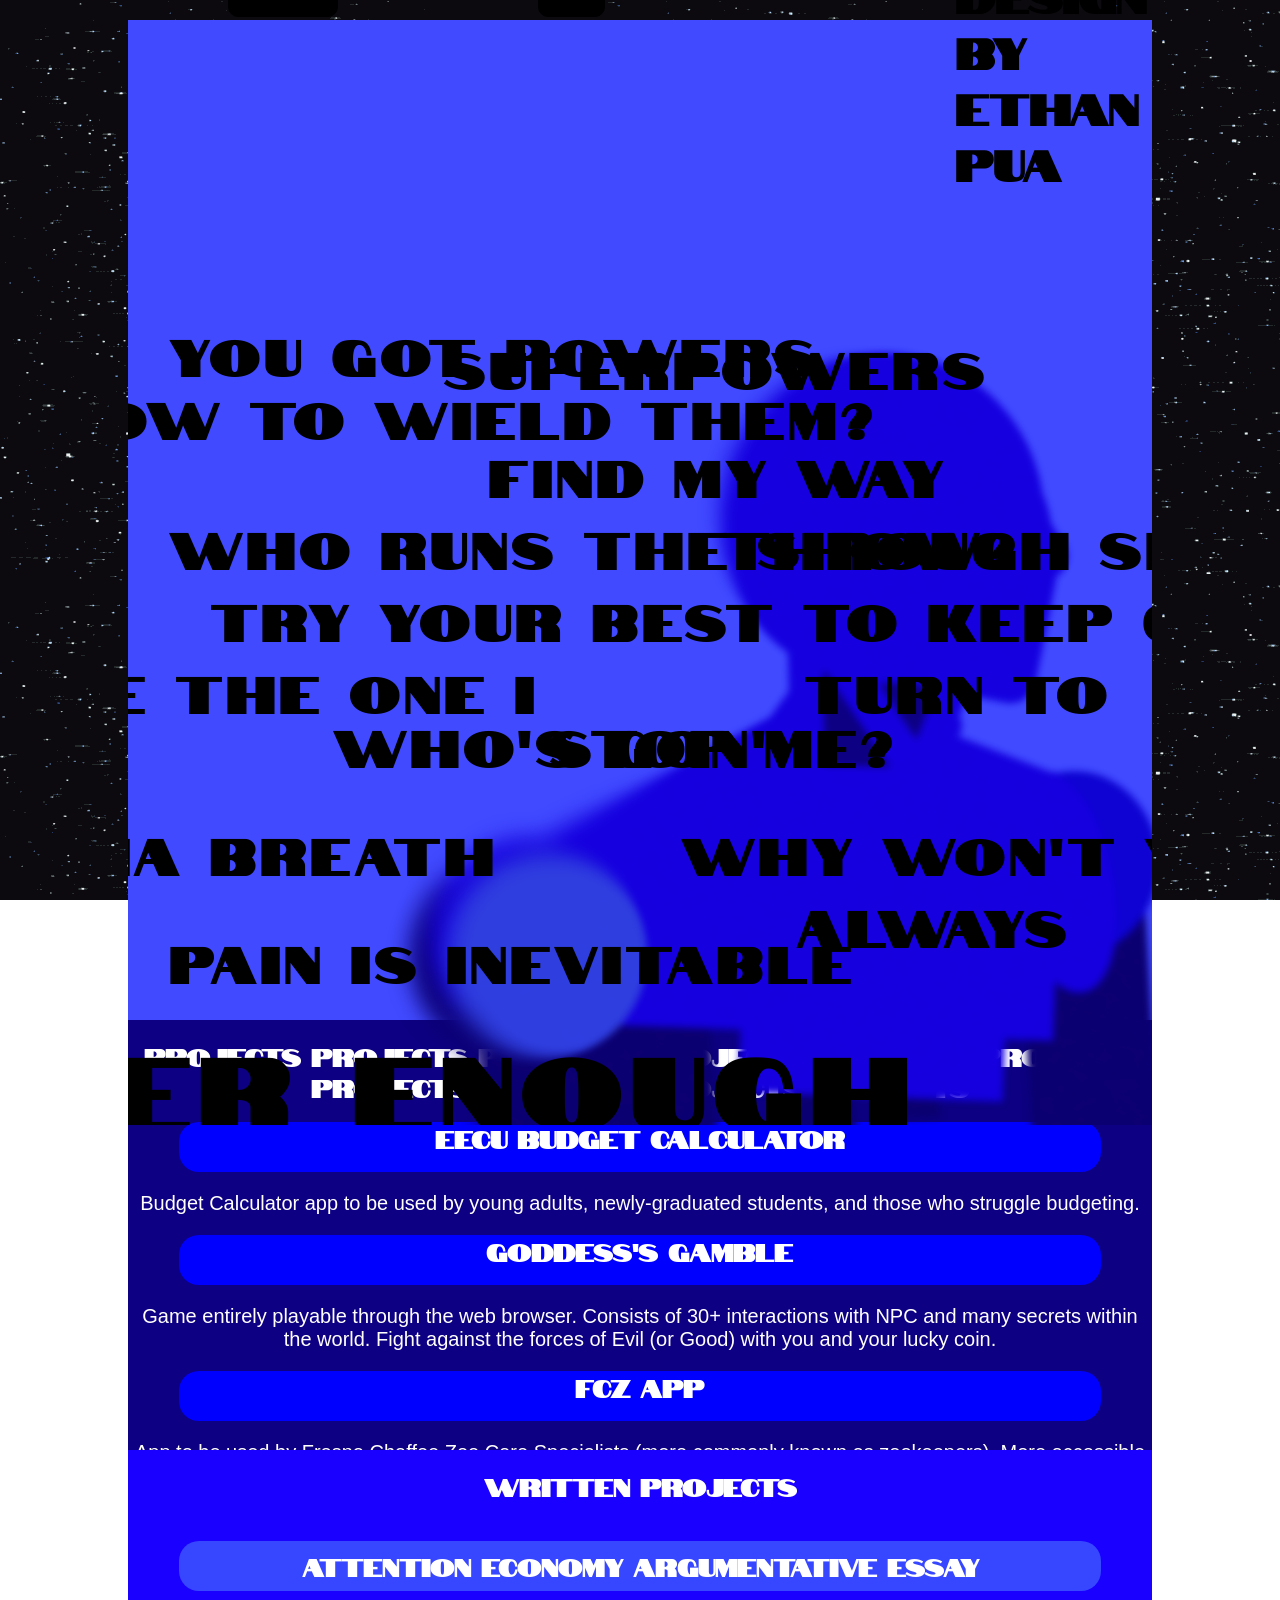
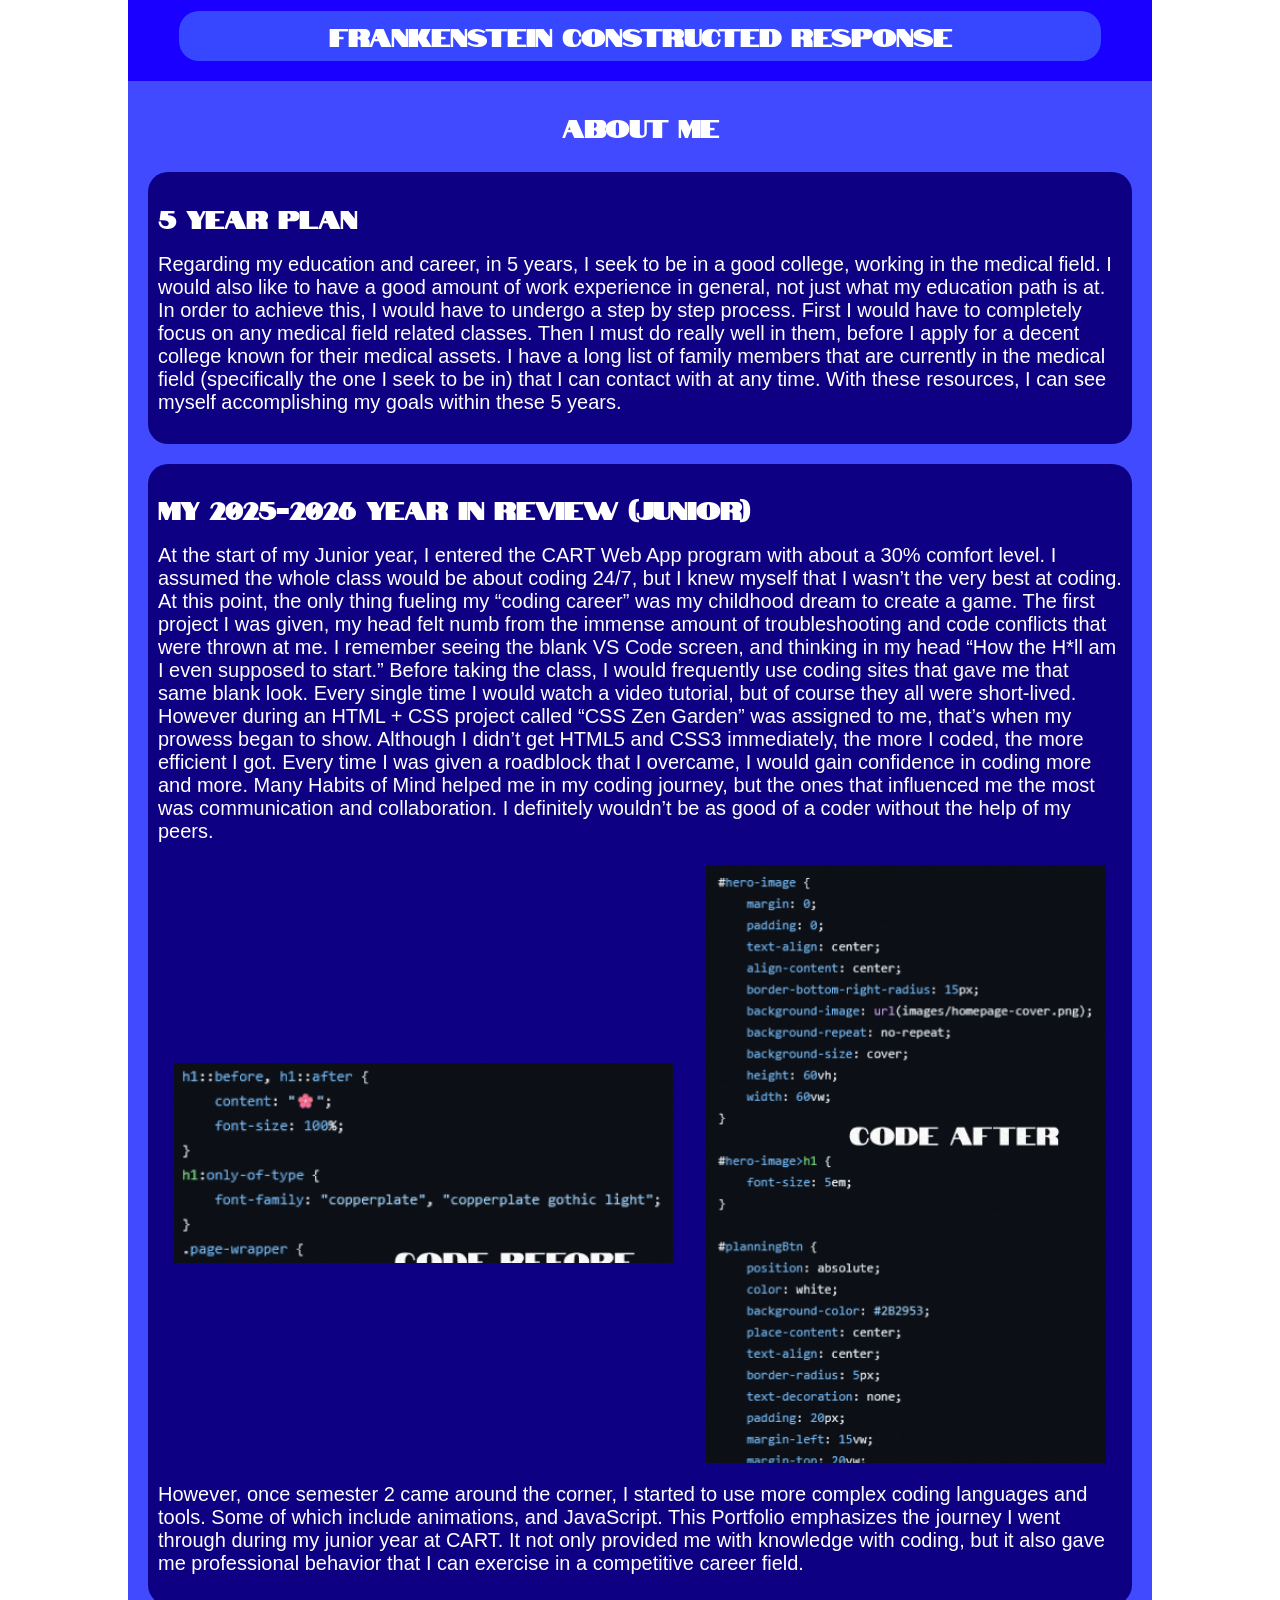
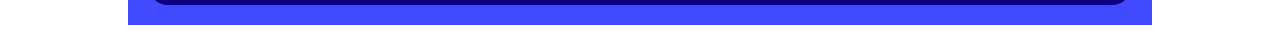
==== commit 3aab6e5f: "finished all pages" ====
--- a/index.html
+++ b/index.html
@@ -4,7 +4,7 @@
 <head>
     <meta charset="UTF-8">
     <meta name="viewport" content="width=device-width, initial-scale=1.0">
-    <link rel="stylesheet" href="/main/styles.css">
+    <link rel="stylesheet" href="/main/main.css">
     <link rel="preconnect" href="https://fonts.googleapis.com">
     <link rel="preconnect" href="https://fonts.gstatic.com" crossorigin>
     <link href="https://fonts.googleapis.com/css2?family=Notable&display=swap" rel="stylesheet">
--- a/main/main.css
+++ b/main/main.css
@@ -0,0 +1,314 @@
+.notable-regular {
+  font-family: "Notable", sans-serif;
+  font-weight: 400;
+  font-style: normal;
+}
+
+p {
+    font-family: 'Merge One', sans-serif;
+    font-size: 20px;
+                                                
+}
+
+h1, h2 {
+    font-family: 'Notable', sans-serif;
+}
+
+html {
+    background-image: url('../images/background-image-1.gif');
+    background-attachment: fixed;
+    scroll-behavior: smooth;
+}
+
+body {
+    display: flex;
+    flex-direction: column;
+    padding: 20px;
+    margin: 0 auto;
+    align-items: center;;
+    justify-self: center;
+    width: 80%;
+    min-height: 100vh;
+}
+
+nav {
+    display: flex;
+    flex-direction: row;
+    justify-content: space-around;
+    gap: 200px;
+}
+
+.projectsnav, .plansnav {
+    display: flex;
+    flex-direction: column;
+    align-items: center;
+    font-family: 'Notable', sans-serif;
+    place-content: center;
+    border: 1px black solid;
+    border-radius: 10px;
+    background-color: black;
+    text-decoration: none;
+    color: white;
+    margin-top: 50px;
+    width: 15%;
+    height: 50px;
+}
+
+.projectsnav {
+    margin-left: 100px;
+}
+
+.designtitle {
+    font-size: 43px;
+    margin-top: 50px;
+    margin-right: 150px;
+    margin-left: 150px;
+}
+
+.arrowdown {
+    background-image: url('images/arrow_forward.png');
+    height: 50px;
+    width: 50px;
+}
+
+.bgtext {
+    position: absolute;
+}
+
+a {
+    background-color: blue;
+    color: white;
+    text-decoration: none;
+    & .calctitle, .gambletitle, .fcztitle {
+        width: 90%;
+        height: 50px;
+        margin-left: 5%;
+        background-color: blue;
+        border-radius: 20px;
+    }
+}
+
+#part1 {
+    position: relative;
+    padding: -50px;
+    min-height: 900px;
+    overflow: hidden;
+}
+
+.bgtext {
+    position: absolute;
+    color: black;
+    font-family: 'Notable', sans-serif;
+    font-size: 50px;
+    line-height: 1.1;
+    letter-spacing: 0.1em;
+    pointer-events: none;
+    user-select: none;
+    z-index: 0;
+    white-space: nowrap;
+}
+
+#powers {
+    top: 0%;
+    left: 4%;
+}
+
+#wield {
+    top: 7%;
+    right: 27%;
+}
+
+#runs {
+    top: 28%;
+    left: 4%;
+}
+
+#superpowers {
+    top: 8%;
+    right: 16%;
+}
+
+#composure {
+    top: 36%;
+    left: 8%;
+}
+
+#always {
+    top: 70%;
+    right: 8%;
+}
+
+#who {
+    top: 50%;
+    left: 20%;
+}
+
+#stop {
+    top: 50%;
+    right: 25%;
+}
+
+#pain {
+    top: 74%;
+    left: 4%;
+}
+
+#find {
+    top: 20%;
+    right: 20%;
+}
+
+#space {
+    top: 28%;
+    left: 58%;
+}
+
+#one {
+    top: 44%;
+    right: 60%;
+}
+
+#turn {
+    top: 44%;
+    left: 66%;
+}
+
+#breath {
+    top: 62%;
+    right: 64%;
+}
+
+#letme {
+    top: 62%;
+    left: 54%;
+}
+
+#neverenough {
+    top: 80%;
+    right: 23%;
+    font-size: 100px;
+}
+
+.man {
+    margin-top: 10%;
+    margin-left: 25%;
+    background-image: url('../images/Component 1.png');
+    background-size: cover;
+    height: 800px;
+    width: 800px;
+}
+
+#section1 {
+    display: flex;
+    flex-direction: column;
+    justify-content: center;
+    background-color: #414AFF;
+    height: 1000px;
+    width: 100%;
+}
+
+#powers {
+    margin-top: 100px;
+}
+
+#wield {
+    margin-top: 100px;
+    margin-left: 700px;
+}
+
+/* Projects section */
+
+#section2 {
+    display: flex;
+    flex-direction: column;
+    flex-wrap: nowrap;
+    background-color: #0D0082;
+    padding: 0px;
+    height: 430px;
+    width: 100%;
+    text-align: center;
+}
+
+
+
+.projectstitle, .EECU p, .Gamble p, .FCZ p {
+    color: white;
+}
+
+/* Written projects section */
+
+#section3 {
+    display: flex;
+    flex-direction: column;
+    width: 100%;
+}
+
+#part3 {
+    display: flex;
+    color: white;
+    align-items: center;
+    flex-direction: column;
+    background-color: #1A00FF;
+}
+
+a.essay1, a.essay2 {
+    background-color: #3647FF;
+    color: white;
+    text-decoration: none;
+    width: 90%;
+    height: 50px;
+    margin-top: 20px;
+    display: flex;
+    align-items: center;
+    justify-content: center;
+    border-radius: 20px;
+}
+
+a.essay2 {
+    margin-bottom: 20px;
+}
+
+/* Plans/About me section */
+
+#section4 {
+    display: flex;
+    flex-direction: column;
+    width: 100%;
+    background-color: #414AFF;
+}
+
+#part4 {
+    display: flex;
+    color: white;
+    align-items: center;
+    margin: 10px;
+    flex-direction: column;
+}
+
+.fiveyearplan, .yearreview {
+    margin: 10px;
+    background-color: #0D0082;
+    border-radius: 20px;
+    padding: 10px;
+}
+
+#picsection {
+    display: flex;
+    flex-direction: row;
+    justify-content: space-around;
+    align-items: center;
+}
+
+.picbefore {
+    background-image: url('../images/codebefore.png');
+    background-size: cover;
+    height: 200px;
+    width: 500px;
+}
+
+.picafter {
+    background-image: url('../images/codeafter.png');
+    background-size: cover;
+    height: 600px;
+    width: 400px;
+}
